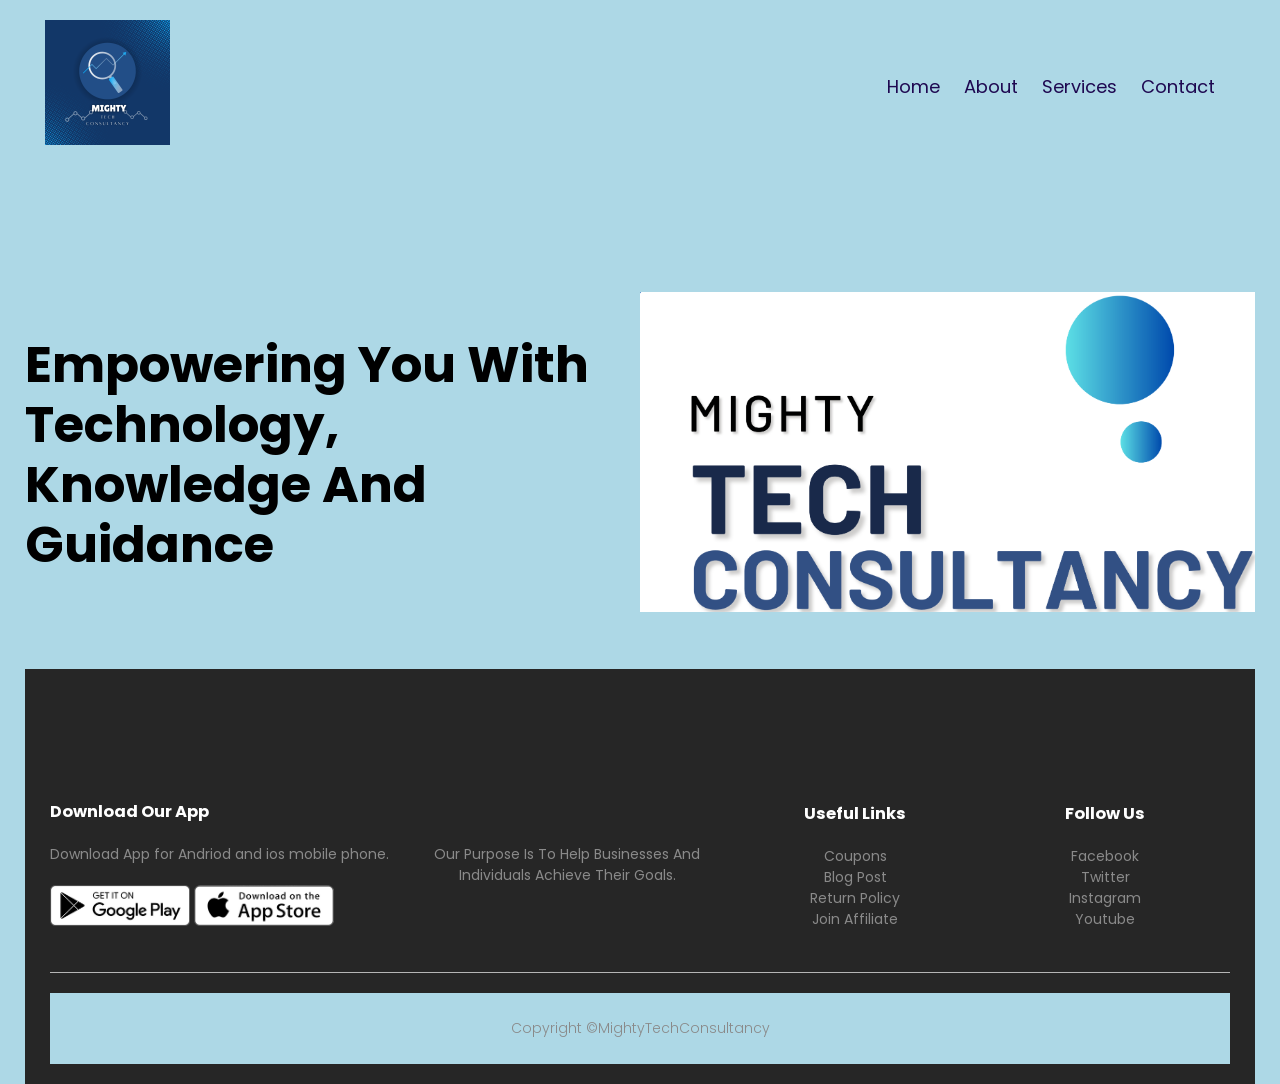
==== index.html @ 40dabe18 "Update and rename home.html to index.html" ====
<!DOCTYPE html>
<html lang="en">
<head>
    <meta charset="UTF-8">
    <meta name="viewport" content="width=device-width, initial-scale=1.0">
    <title>Mighty Tech Consultancy</title>
    <link rel="stylesheet" href="style.css">
    <link rel="preconnect" href="https://fonts.googleapis.com">
<link rel="preconnect" href="https://fonts.gstatic.com" crossorigin>
<link href="https://fonts.googleapis.com/css2?family=Poppins:wght@300;400;500;600;700&display=swap" 
rel="stylesheet">
<link rel="stylesheet" href="https://cdnjs.cloudflare.com/ajax/libs/font-awesome/6.6.0/css/all.min.css">
</head>

<body>

    <div class="header">
        <div class="container">
              <div class="navbar">
                  <div class="logo">
                      <img src="Mighty Tech Consultancy (Logo).png" width="125px">
                  </div>
                  <nav>
                      <ul id="MenuItems">
                          <li><a href="">Home</a></li>
                          <li><a href="about.html">About</a></li>
                          <li><a href="service.html">Services</a></li>
                          <li><a href="contact.html">Contact</a></li>
                      </ul>
                  </nav>
                  <img src="menu.png" class="menu-icon" onclick="menutoggle()">
              </div>
              <div class="row">
                  <div class="col-2">
                      <h1>Empowering You With Technology,<br>Knowledge And Guidance</h1>
                  </div>
                  <div class="col-2">
                    <img src="Mighty Tech Consultancy (B.Card).png">
                </div>
                </div>
            
                  <div class="footer">
                    <div class="container">
                        <div class="row">
                            <div class="footer-col-1">
                                <h3>Download Our App</h3>
                                <p>Download App for Andriod and ios mobile phone.</p>
                                <div class="app-logo">
                                    <img src="play-store.png">
                                    <img src="app-store.png">
                                </div>
                            </div>
                            <div class="footer-col-2">
                                <p>Our Purpose Is To Help Businesses And 
                                    Individuals Achieve Their Goals.</p>
                            </div>
                            <div class="footer-col-3">
                                <h3>Useful Links</h3>
                               <ul>
                                <li>Coupons</li>
                                <li>Blog Post</li>
                                <li>Return Policy</li>
                                <li>Join Affiliate</li>
                               </ul>
                            </div>
                            <div class="footer-col-3">
                                <h3>Follow Us</h3>
                               <ul>
                               <a href="https://www.facebook.com/share/1MbxtNKvxG/?mibextid=LQQJ4d/"><li>Facebook</li> </a>
                               <a href="https://x.com/mightytechng?s=21/"><li>Twitter</li></a>
                               <a href="https://www.instagram.com/mightytechconsultancy/profilecard/"><li>Instagram</li></a>
                               <a href="https://youtube.com/@mightytechconsultancy?si=5S71DMf6RG_ymWiL/"><li>Youtube</li></a>
                               </ul>
                            </div>
                        </div>
                        <hr>
                        <p class="Copyright">Copyright ©MightyTechConsultancy</p>
                    </div>
                </div>
                 
                <script>
                    var MenuItems =document.getElementById("MenuItems");
                
                    MenuItems.style.maxHeight = "0px"
                
                    function menutoggle(){
                        if(MenuItems.style.maxHeight == "0px")
                    {
                        MenuItems.style.maxHeight = "200px"
                    }
                    else{
                        MenuItems.style.maxHeight = "0px"
                    }
                    }
                </script>
                

</body>
</html>
---- style.css ----
*{
    margin: 0;
    padding: 0;
    box-sizing: border-box;
}
html{
    scroll-behavior: smooth;
}
body{
    font-family: "Poppins", sans-serif;
}
.navbar{
    display: flex;
    align-items: center;
    padding: 20px;
}
nav{
    flex: 1;
    text-align: right;
}
nav ul{
    display: inline-block;
    list-style-type: none;
}
nav ul li{
    display: inline-block;
    margin-right: 20px;
}
nav ul li a{
    color: #1e0851;
    text-decoration: none;
    font-size: 18px;
    position: relative;
}
nav ul li a::after{
    content: '';
    width: 0;
    height: 3px;
    background:  #8a8a8a;
    position: absolute;
    left: 0;
    bottom: -6px;
    transition: 0.5s;
}
nav ul li a:hover::after{
    width: 100%;
}
p{
    color: #1e0851;
}
.container{
    max-width: 1300px;
    margin: auto;
    padding-left: 25px;
    padding-right: 25px;
}
.row{
    display: flex;
    align-items: center;
    flex-wrap: wrap;
    justify-content: space-around;
}
.col-2{
    flex-basis: 50%;
    min-width: 300px;
}
.col-2 img{
    max-width: 100%;
    padding: 50px 0;
} 
.col-2 h1{
    font-size: 50px;
    line-height: 60px;
    margin: 25px 0;
}
.header{
    background:lightblue;
}
.header .row{
    margin-top: 70px;
}
.categories{
    margin: 70px 0;
}
.footer{
    background: #262626;
    color: #8a8a8a;
    font-size: 14px;
    padding: 60px 0 20px;
}
.footer p{
    color: #8a8a8a;
}
.footer h3{
    color: #fff;
    margin-bottom: 20px;
}
.footer-col-1, .footer-col-2, .footer-col-3{
    min-width: 250px;
    margin-bottom: 20px;
}
.footer-col-1{
    flex-basis: 30%;
}
.footer-col-2{
    flex: 1;
    text-align: center;
}
.footer-col-3, .footer-col-4{
    flex-basis: 12%;
    text-align: center;
}
.footer-col-3 ul a{
    text-decoration: none;
    color: #8a8a8a;
}
ul{
    list-style-type: none;
}
.app-logo{
    margin-top: 20px;
}
.app-logo img{
    width: 140px;
}
.footer hr{
    border: none;
    background: #b5b5b5;
    height: 1px;
    margin: 20px 0;
}
.Copyright{
    width: 100%;
    text-align: center;
    padding: 25px 0;
    background: lightblue;
    font-weight: 300;
    margin-top: 20px;
}
.menu-icon{
    width: 28px;
    margin-left: 20px;
    display: none;
}



@media only screen and (max-width: 800px){
    nav ul{
        position: absolute;
        top: 70px;
        left: 0;
        background: rgb(6, 1, 49);
        width: 100%;
        overflow: hidden;
        transition: max-height 0.5s;
    }
    nav ul li{
        display: block;
        margin-right: 50px;
        margin-top: 10px;
        margin-bottom: 10px;
    }
    nav ul li a{
        color: #fff;
    }
    .menu-icon{
        display: block;
        cursor: pointer;
    }
}

@media only screen and (max-width: 600px){
    .row{
        text-align: center;
    }
    .col-2, .col-3, .col-4{
        flex-basis: 100%;
    }
    .col-2 h1{
        font-size: 35px;
    }
    .Copyright{
        font-size: 14px;
    }
}
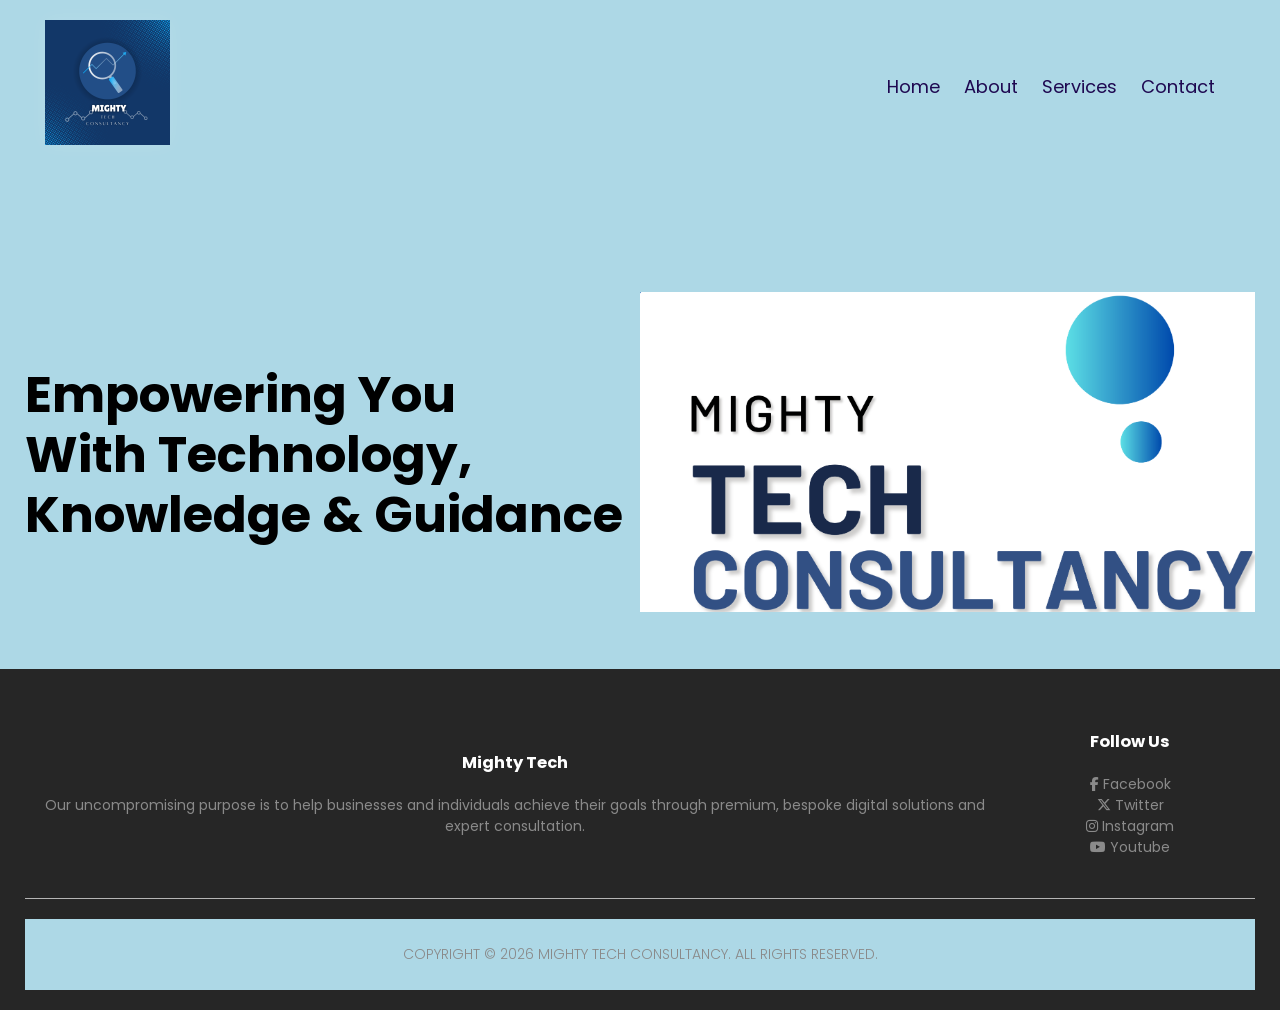
==== commit 44ee29f6: "Update index.html" ====
--- a/index.html
+++ b/index.html
@@ -1,101 +1,91 @@
 <!DOCTYPE html>
 <html lang="en">
 <head>
-    <meta charset="UTF-8">
-    <meta name="viewport" content="width=device-width, initial-scale=1.0">
-    <title>Mighty Tech Consultancy</title>
-    <link rel="stylesheet" href="style.css">
-    <link rel="preconnect" href="https://fonts.googleapis.com">
+<meta charset="UTF-8">
+<meta name="viewport" content="width=device-width, initial-scale=1.0">
+<title>Mighty Tech Consultancy | Premium Digital Solutions</title>
+
+<link rel="preconnect" href="https://fonts.googleapis.com">
 <link rel="preconnect" href="https://fonts.gstatic.com" crossorigin>
-<link href="https://fonts.googleapis.com/css2?family=Poppins:wght@300;400;500;600;700&display=swap" 
-rel="stylesheet">
+<link href="https://fonts.googleapis.com/css2?family=Poppins:wght@300;400;500;600;700&display=swap" rel="stylesheet">
 <link rel="stylesheet" href="https://cdnjs.cloudflare.com/ajax/libs/font-awesome/6.6.0/css/all.min.css">
+ <link rel="stylesheet" type="text/css" href="style.css">
 </head>
 
 <body>
+<div class="header">
+<div class="container">
+<div class="navbar">
+<div class="logo">
+<!-- Assuming logo might be dark, adding CSS filter to make it stand out on black, remove if your logo is already white -->
+<img src="Mighty Tech Consultancy (Logo).png" width="125px" style="filter: drop-shadow(0 0 10px rgba(255,255,255,0.1));">
+</div>
+<nav>
+<ul id="MenuItems">
+<li><a href="">Home</a></li>
+<li><a href="about.html">About</a></li>
+<li><a href="service.html">Services</a></li>
+<li><a href="contact.html">Contact</a></li>
+</ul>
+</nav>
+<img src="menu.png" class="menu-icon" onclick="menutoggle()" alt="Menu">
+</div>
 
-    <div class="header">
-        <div class="container">
-              <div class="navbar">
-                  <div class="logo">
-                      <img src="Mighty Tech Consultancy (Logo).png" width="125px">
-                  </div>
-                  <nav>
-                      <ul id="MenuItems">
-                          <li><a href="">Home</a></li>
-                          <li><a href="about.html">About</a></li>
-                          <li><a href="service.html">Services</a></li>
-                          <li><a href="contact.html">Contact</a></li>
-                      </ul>
-                  </nav>
-                  <img src="menu.png" class="menu-icon" onclick="menutoggle()">
-              </div>
-              <div class="row">
-                  <div class="col-2">
-                      <h1>Empowering You With Technology,<br>Knowledge And Guidance</h1>
-                  </div>
-                  <div class="col-2">
-                    <img src="Mighty Tech Consultancy (B.Card).png">
-                </div>
-                </div>
-            
-                  <div class="footer">
-                    <div class="container">
-                        <div class="row">
-                            <div class="footer-col-1">
-                                <h3>Download Our App</h3>
-                                <p>Download App for Andriod and ios mobile phone.</p>
-                                <div class="app-logo">
-                                    <img src="play-store.png">
-                                    <img src="app-store.png">
-                                </div>
-                            </div>
-                            <div class="footer-col-2">
-                                <p>Our Purpose Is To Help Businesses And 
-                                    Individuals Achieve Their Goals.</p>
-                            </div>
-                            <div class="footer-col-3">
-                                <h3>Useful Links</h3>
-                               <ul>
-                                <li>Coupons</li>
-                                <li>Blog Post</li>
-                                <li>Return Policy</li>
-                                <li>Join Affiliate</li>
-                               </ul>
-                            </div>
-                            <div class="footer-col-3">
-                                <h3>Follow Us</h3>
-                               <ul>
-                               <a href="https://www.facebook.com/share/1MbxtNKvxG/?mibextid=LQQJ4d/"><li>Facebook</li> </a>
-                               <a href="https://x.com/mightytechng?s=21/"><li>Twitter</li></a>
-                               <a href="https://www.instagram.com/mightytechconsultancy/profilecard/"><li>Instagram</li></a>
-                               <a href="https://youtube.com/@mightytechconsultancy?si=5S71DMf6RG_ymWiL/"><li>Youtube</li></a>
-                               </ul>
-                            </div>
-                        </div>
-                        <hr>
-                        <p class="Copyright">Copyright ©MightyTechConsultancy</p>
-                    </div>
-                </div>
-                 
-                <script>
-                    var MenuItems =document.getElementById("MenuItems");
-                
-                    MenuItems.style.maxHeight = "0px"
-                
-                    function menutoggle(){
-                        if(MenuItems.style.maxHeight == "0px")
-                    {
-                        MenuItems.style.maxHeight = "200px"
-                    }
-                    else{
-                        MenuItems.style.maxHeight = "0px"
-                    }
-                    }
-                </script>
-                
+<div class="row">
+<div class="col-2">
+<h1><span>Empowering You</span><br>With Technology,<br>Knowledge & Guidance</h1>
+</div>
+<div class="col-2">
+<img src="Mighty Tech Consultancy (B.Card).png" alt="Mighty Tech Consultancy Business Card">
+</div>
+</div>
+</div>
+</div>
+
+<div class="footer">
+<div class="container">
+<div class="row">
+<!-- Focused Purpose Column -->
+<div class="footer-col-2">
+<h3>Mighty Tech</h3>
+<p>Our uncompromising purpose is to help businesses and individuals achieve their goals through premium, bespoke digital solutions and expert consultation.</p>
+</div>
+
+<!-- Refined Social Links Column -->
+<div class="footer-col-3">
+<h3>Follow Us</h3>
+<ul>
+<li><a href="https://www.facebook.com/share/1MbxtNKvxG/?mibextid=LQQJ4d/" target="_blank"><i class="fa-brands fa-facebook-f"></i> Facebook</a></li>
+<li><a href="https://x.com/mightytechng?s=21/" target="_blank"><i class="fa-brands fa-x-twitter"></i> Twitter</a></li>
+<li><a href="https://www.instagram.com/mightytechconsultancy/profilecard/" target="_blank"><i class="fa-brands fa-instagram"></i> Instagram</a></li>
+<li><a href="https://youtube.com/@mightytechconsultancy?si=5S71DMf6RG_ymWiL/" target="_blank"><i class="fa-brands fa-youtube"></i> Youtube</a></li>
+</ul>
+</div>
+</div>
+<hr>
+<p class="Copyright">COPYRIGHT © <script>document.write(new Date().getFullYear())</script> MIGHTY TECH CONSULTANCY. ALL RIGHTS RESERVED.</p>
+</div>
+</div>
+
+<script>
+var MenuItems = document.getElementById("MenuItems");
+
+// Initialize max height for the toggle logic to work correctly
+MenuItems.style.maxHeight = "0px";
+
+function menutoggle() {
+if(MenuItems.style.maxHeight == "0px") {
+MenuItems.style.maxHeight = "250px";
+} else {
+MenuItems.style.maxHeight = "0px";
+}
+}
+</script>
 
 </body>
 </html>
+                
 
 
+
+
